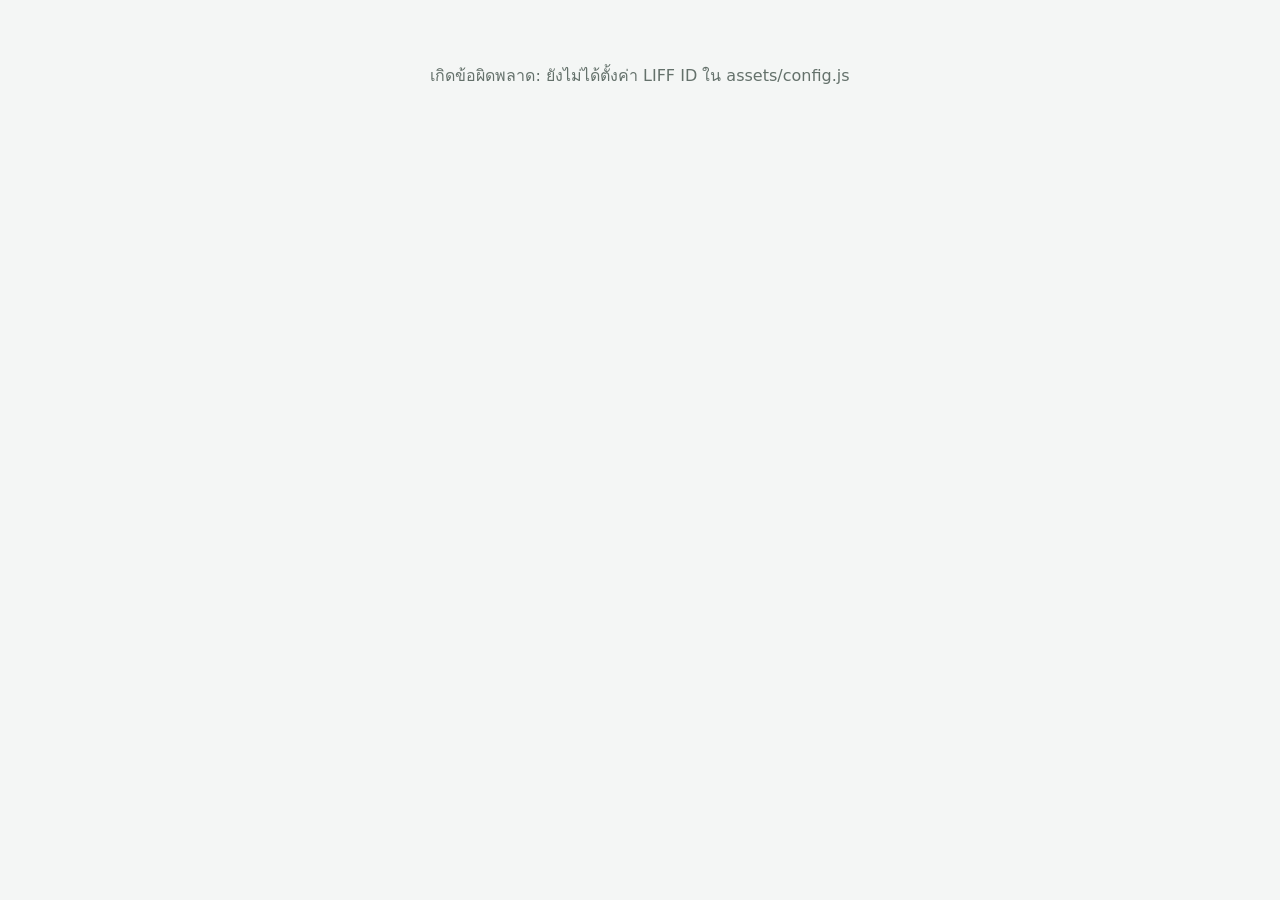
==== frontend/index.html @ c1a3d254 "Initial commit: LineBot-CRM backend, frontend, docs Co-Authored-By: Claude Sonnet 5.5 <noreply@anthr" ====
<!doctype html>
<html lang="th">
<head>
  <meta charset="utf-8">
  <meta name="viewport" content="width=device-width, initial-scale=1">
  <title>สมาชิก</title>
  <link rel="stylesheet" href="assets/style.css">
  <script charset="utf-8" src="https://static.line-scdn.net/liff/edge/2/sdk.js"></script>
</head>
<body>
  <main class="wrap" id="app"><div class="center">กำลังโหลด...</div></main>
  <script src="assets/config.js"></script>
  <script src="assets/common.js"></script>
  <script src="assets/member.js"></script>
</body>
</html>
---- frontend/assets/style.css ----
:root {
  --bg: #f4f6f5; --surface: #ffffff; --text: #1c2421; --muted: #64716b; --line: #e1e7e4;
  --brand: #06a755; --brand-ink: #ffffff; --danger: #d64545; --warn: #c98a0b; --info: #2b6cb0;
  --radius: 12px;
}
@media (prefers-color-scheme: dark) {
  :root:not([data-theme="light"]) {
    --bg: #121615; --surface: #1b211f; --text: #e8eeeb; --muted: #94a19b; --line: #2b3431;
    --brand: #22c46d; --brand-ink: #06210f; --danger: #ef6b6b; --warn: #e3ab3a; --info: #6aa8ea;
  }
}
* { box-sizing: border-box; }
body {
  margin: 0; background: var(--bg); color: var(--text);
  font: 16px/1.5 "Noto Sans Thai", "Sarabun", system-ui, -apple-system, "Segoe UI", sans-serif;
}
.wrap { max-width: 720px; margin: 0 auto; padding: 16px; }
.wrap.wide { max-width: 1040px; }
h1 { font-size: 1.25rem; margin: 0 0 4px; }
h2 { font-size: 1.05rem; margin: 0 0 12px; }
.muted { color: var(--muted); font-size: .9rem; }
.card { background: var(--surface); border: 1px solid var(--line); border-radius: var(--radius); padding: 16px; margin-bottom: 12px; }
.row { display: flex; gap: 8px; align-items: center; flex-wrap: wrap; }
.row.between { justify-content: space-between; }
.stack > * + * { margin-top: 12px; }

label { display: block; font-size: .9rem; color: var(--muted); margin-bottom: 4px; }
input, select, textarea {
  width: 100%; padding: 10px 12px; font: inherit; color: var(--text); background: var(--bg);
  border: 1px solid var(--line); border-radius: 8px;
}
textarea { min-height: 110px; resize: vertical; }
input:focus, select:focus, textarea:focus, button:focus-visible { outline: 2px solid var(--brand); outline-offset: 1px; }

button {
  font: inherit; font-weight: 600; padding: 10px 16px; border-radius: 8px; border: 1px solid transparent;
  background: var(--brand); color: var(--brand-ink); cursor: pointer; min-height: 44px;
}
button.ghost { background: transparent; color: var(--text); border-color: var(--line); }
button.danger { background: var(--danger); color: #fff; }
button.small { padding: 6px 10px; min-height: 36px; font-size: .9rem; }
button:disabled { opacity: .55; cursor: not-allowed; }

.tabs { display: flex; gap: 4px; overflow-x: auto; margin-bottom: 12px; border-bottom: 1px solid var(--line); }
.tabs button { background: none; color: var(--muted); border-radius: 8px 8px 0 0; border-bottom: 3px solid transparent; }
.tabs button[aria-selected="true"] { color: var(--text); border-bottom-color: var(--brand); }

.badge { display: inline-block; padding: 2px 10px; border-radius: 999px; font-size: .8rem; background: var(--line); color: var(--text); }
.badge.open, .badge.pending { background: color-mix(in srgb, var(--warn) 22%, transparent); color: var(--warn); }
.badge.in_progress { background: color-mix(in srgb, var(--info) 22%, transparent); color: var(--info); }
.badge.resolved, .badge.active { background: color-mix(in srgb, var(--brand) 22%, transparent); color: var(--brand); }
.badge.high { background: color-mix(in srgb, var(--danger) 22%, transparent); color: var(--danger); }

.item { display: block; width: 100%; text-align: left; background: var(--surface); color: var(--text); border: 1px solid var(--line);
  border-radius: var(--radius); padding: 12px 14px; margin-bottom: 8px; font-weight: 400; }
.item:hover { border-color: var(--brand); }
.item .title { font-weight: 600; }

.grid { display: grid; gap: 12px; grid-template-columns: repeat(auto-fit, minmax(150px, 1fr)); margin-bottom: 12px; }
.stat { background: var(--surface); border: 1px solid var(--line); border-radius: var(--radius); padding: 14px; }
.stat .n { font-size: 1.8rem; font-weight: 700; line-height: 1.1; }

.bars { display: flex; align-items: flex-end; gap: 4px; height: 120px; }
.bars .bar { flex: 1; background: var(--brand); border-radius: 4px 4px 0 0; min-height: 2px; opacity: .85; }
.bars-x { display: flex; gap: 4px; font-size: .7rem; color: var(--muted); }
.bars-x span { flex: 1; text-align: center; }

.log { border-left: 3px solid var(--line); padding: 2px 0 2px 10px; margin: 8px 0; }
.log.staff { border-left-color: var(--brand); }
.log .who { font-size: .8rem; color: var(--muted); }

dialog { border: 1px solid var(--line); border-radius: var(--radius); background: var(--surface); color: var(--text);
  width: min(560px, calc(100vw - 24px)); max-height: 90vh; padding: 16px; }
dialog::backdrop { background: rgba(0, 0, 0, .45); }

#toast { position: fixed; left: 50%; bottom: 24px; transform: translate(-50%, 20px); opacity: 0; pointer-events: none;
  background: var(--text); color: var(--bg); padding: 10px 16px; border-radius: 8px; transition: .2s; max-width: calc(100vw - 32px); z-index: 10; }
#toast.show { opacity: 1; transform: translate(-50%, 0); }
#toast.error { background: var(--danger); color: #fff; }

.center { text-align: center; padding: 48px 16px; color: var(--muted); }
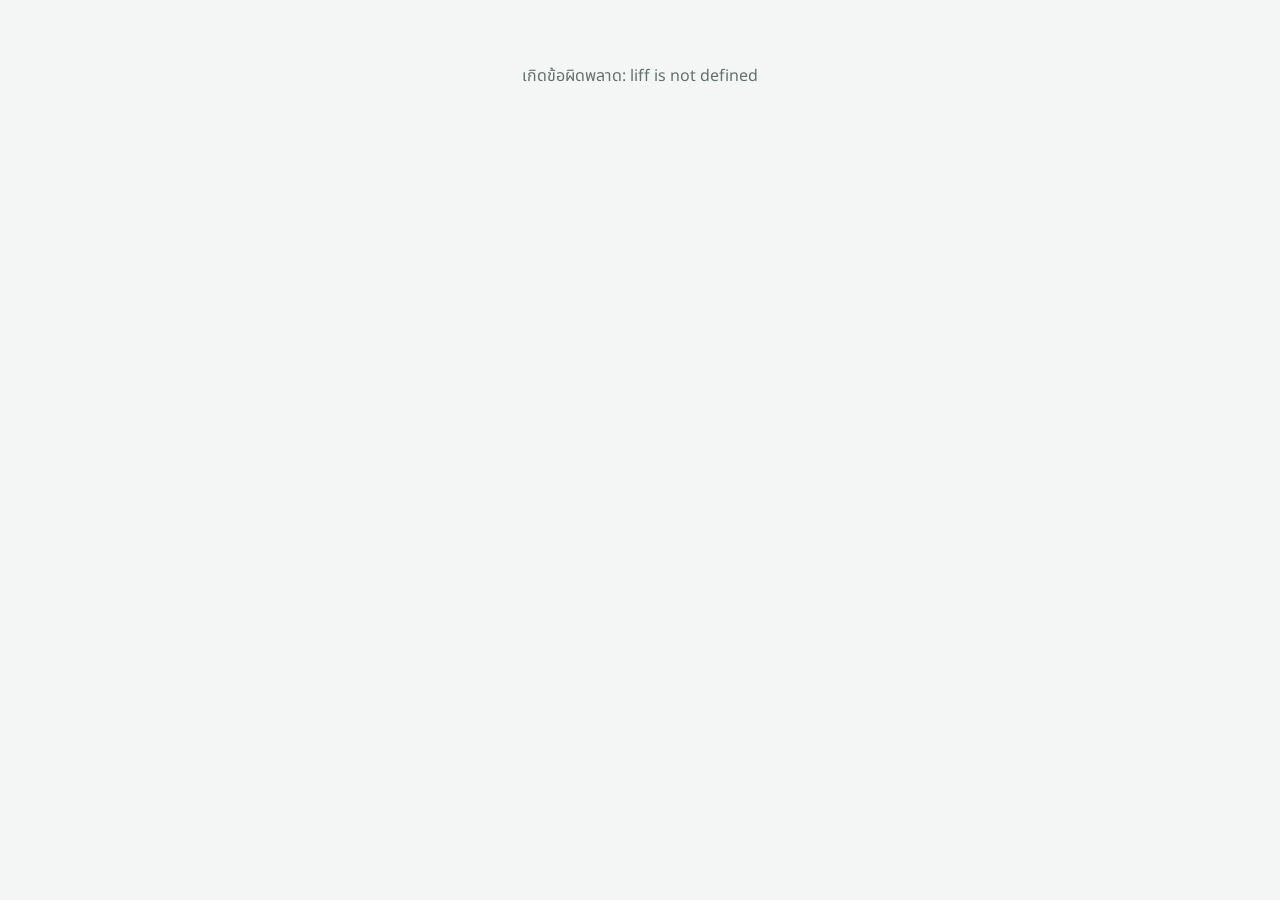
==== commit e9a7df87: "Load Noto Sans Thai font and loosen line height Co-Authored-By: Claude Sonnet 5.5 <noreply@anthropic" ====
--- a/frontend/index.html
+++ b/frontend/index.html
@@ -4,6 +4,9 @@
   <meta charset="utf-8">
   <meta name="viewport" content="width=device-width, initial-scale=1">
   <title>สมาชิก</title>
+  <link rel="preconnect" href="https://fonts.googleapis.com">
+  <link rel="preconnect" href="https://fonts.gstatic.com" crossorigin>
+  <link href="https://fonts.googleapis.com/css2?family=Noto+Sans+Thai:wght@400;600;700&display=swap" rel="stylesheet">
   <link rel="stylesheet" href="assets/style.css">
   <script charset="utf-8" src="https://static.line-scdn.net/liff/edge/2/sdk.js"></script>
 </head>
--- a/frontend/assets/style.css
+++ b/frontend/assets/style.css
@@ -12,7 +12,7 @@
 * { box-sizing: border-box; }
 body {
   margin: 0; background: var(--bg); color: var(--text);
-  font: 16px/1.5 "Noto Sans Thai", "Sarabun", system-ui, -apple-system, "Segoe UI", sans-serif;
+  font: 16px/1.6 "Noto Sans Thai", "Sarabun", system-ui, -apple-system, "Segoe UI", sans-serif;
 }
 .wrap { max-width: 720px; margin: 0 auto; padding: 16px; }
 .wrap.wide { max-width: 1040px; }
